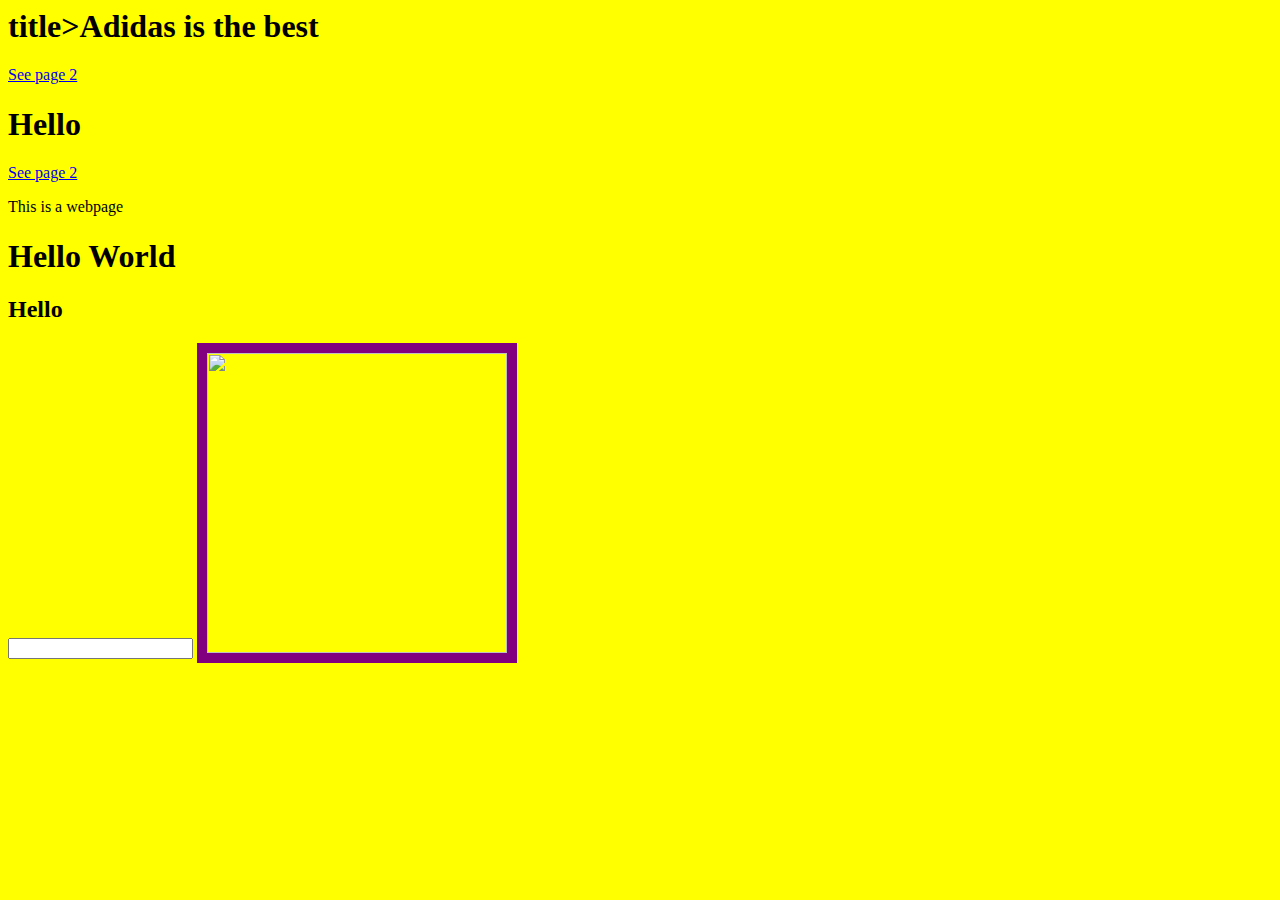
==== index.html @ 349a63d8 "Initial commit" ====
<html>
<head>
  <link rel="stylesheet" href="style.
  css" />
  <link rel="preconnect" href="https://fonts.googleapis.com" />
<link rel="preconnect" href="https://fonts.gstatic.com" crossorigin />
<link href="https://fonts.googleapis.com/css2?family=Tilt+Prism&display=swap" rel="stylesheet"
/>
</head>
<body>
<h1>title>Adidas is the best</h1>
<a href="/page2.html">See page 2</a>
<style>

html {
  background:yellow;
color:black;
}
img {
  border-width: 10px;
  border-color: purple;
  border-style:solid;
}
body {
</style>
</head>
<body>
  <h1>Hello</h1>
  <a href="/page2.html">See page 2</a>
 
  <p>This is a webpage</p>
</body>
</html>
<h1>Hello World</h1>
<h2>Hello</h2>
<input />
<img
width="300"
src="https://cdn.britannica.com/94/193794-050-0FB7060D/Adidas-logo.jpg" >
</html>
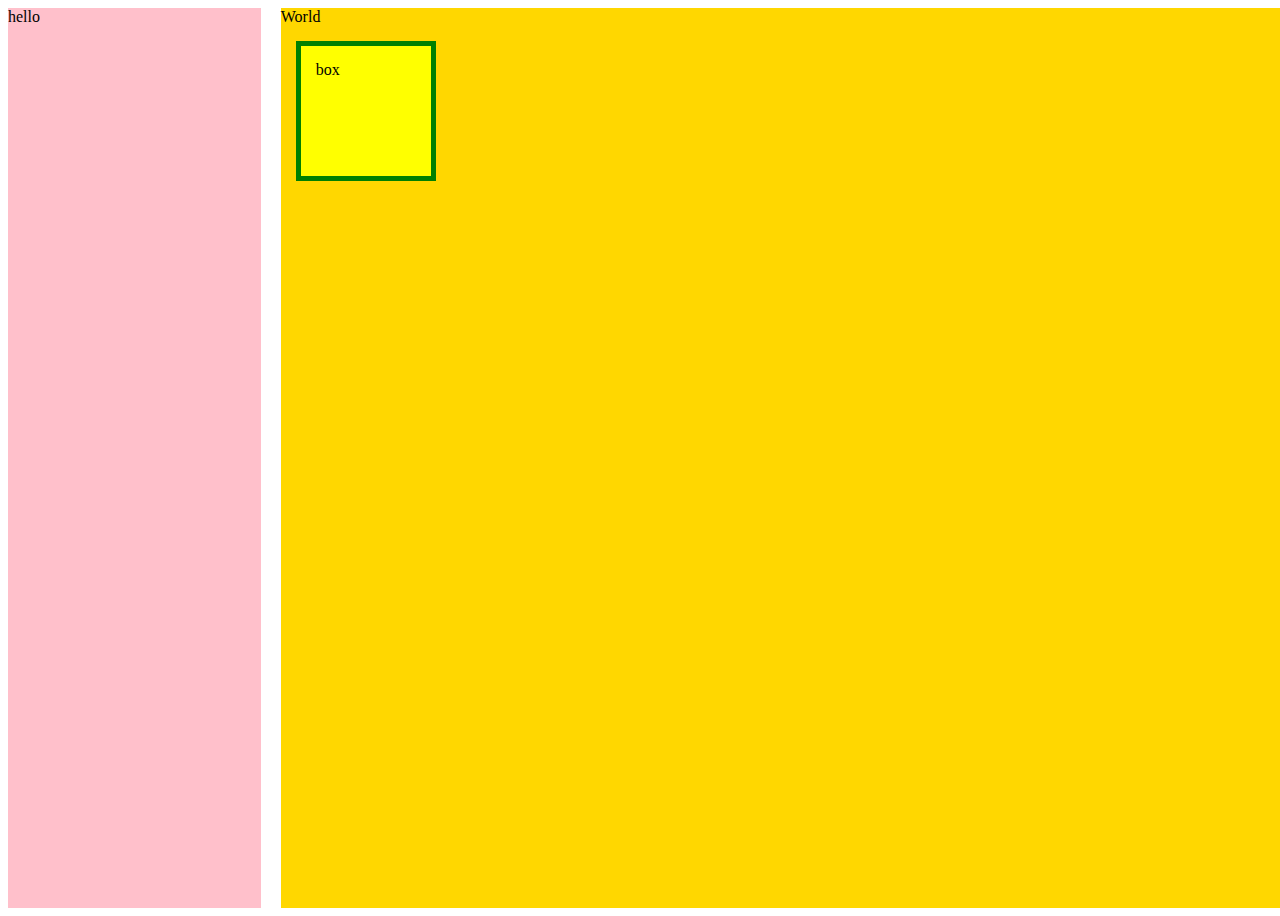
==== commit a70fbd20: "1 file modified" ====
--- a/index.html
+++ b/index.html
@@ -1,40 +1,37 @@
 <html>
-<head>
-  <link rel="stylesheet" href="style.
-  css" />
-  <link rel="preconnect" href="https://fonts.googleapis.com" />
-<link rel="preconnect" href="https://fonts.gstatic.com" crossorigin />
-<link href="https://fonts.googleapis.com/css2?family=Tilt+Prism&display=swap" rel="stylesheet"
-/>
-</head>
-<body>
-<h1>title>Adidas is the best</h1>
-<a href="/page2.html">See page 2</a>
-<style>
+  <head>
+    <style>
+      nav {
+        background: pink;
+      }
 
-html {
-  background:yellow;
-color:black;
-}
-img {
-  border-width: 10px;
-  border-color: purple;
-  border-style:solid;
-}
-body {
-</style>
-</head>
-<body>
-  <h1>Hello</h1>
-  <a href="/page2.html">See page 2</a>
- 
-  <p>This is a webpage</p>
-</body>
-</html>
-<h1>Hello World</h1>
-<h2>Hello</h2>
-<input />
-<img
-width="300"
-src="https://cdn.britannica.com/94/193794-050-0FB7060D/Adidas-logo.jpg" >
+      div.parent {
+        display: grid;
+        grid-template-columns: 20% 80%;
+        min-height: 100vh;
+        grid-gap: 20px;
+      }
+
+      div.child {
+        background: gold;
+      }
+      .box {
+        width: 100px;
+        height: 100px;
+        background: yellow;
+        border: 5px solid green;
+        padding: 15px;
+        margin: 15px;
+      }
+    </style>
+  </head>
+  <body>
+    <div class="parent">
+      <nav>hello</nav>
+      <div class="child">
+        World
+        <div class="box">box</div>
+      </div>
+    </div>
+  </body>
 </html>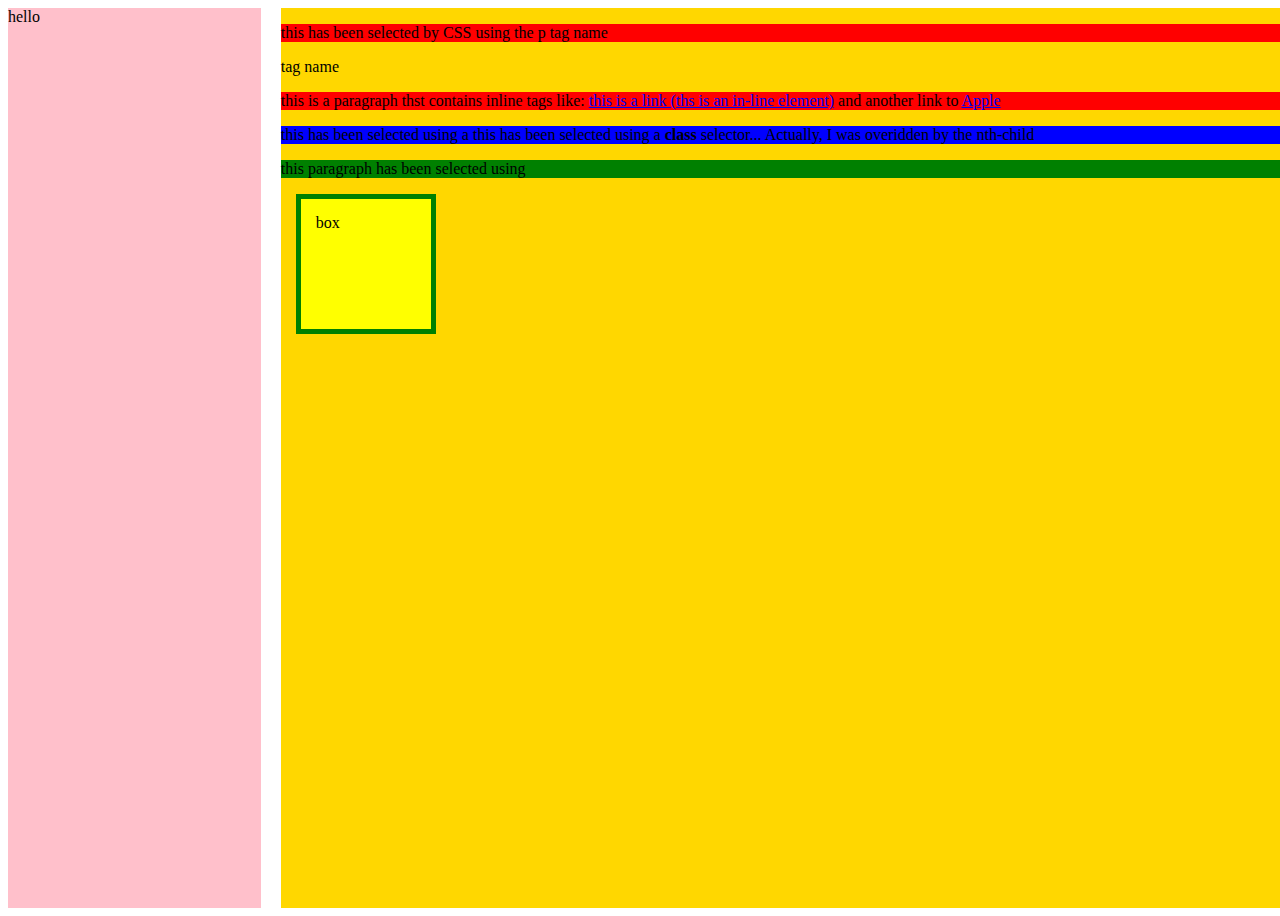
==== commit c6998d66: "1 file modified" ====
--- a/index.html
+++ b/index.html
@@ -14,7 +14,7 @@
 
       div.child {
         background: gold;
-      }
+      } 
       .box {
         width: 100px;
         height: 100px;
@@ -23,13 +23,37 @@
         padding: 15px;
         margin: 15px;
       }
+      p {background:red}
+        .paragraph_2 {
+        background: blue; 
+      }
+      #paragraph_3 {
+        background: green;
+      }
+      p:nth-child(2) strong {
+        background: pink;
+      }
+      a {
+      {background: white;}
     </style>
   </head>
   <body>
     <div class="parent">
       <nav>hello</nav>
       <div class="child">
-        World
+        <p>this has been selected by CSS using the p tag name </p>
+        tag name</p>
+        <p>
+        this is a paragraph thst contains inline tags like:
+        <a href="#">this is a link (ths is an in-line element)</a> and
+        another link to <a href="https://apple.com">Apple</a>
+        </p>
+          <p class="paragraph_2">
+            this has been selected using a 
+            this has been selected using a <strong>class</strong> selector...
+           Actually, I was overidden by the nth-child 
+          </p>
+          <p id="paragraph_3">this paragraph has been selected using</p>
         <div class="box">box</div>
       </div>
     </div>
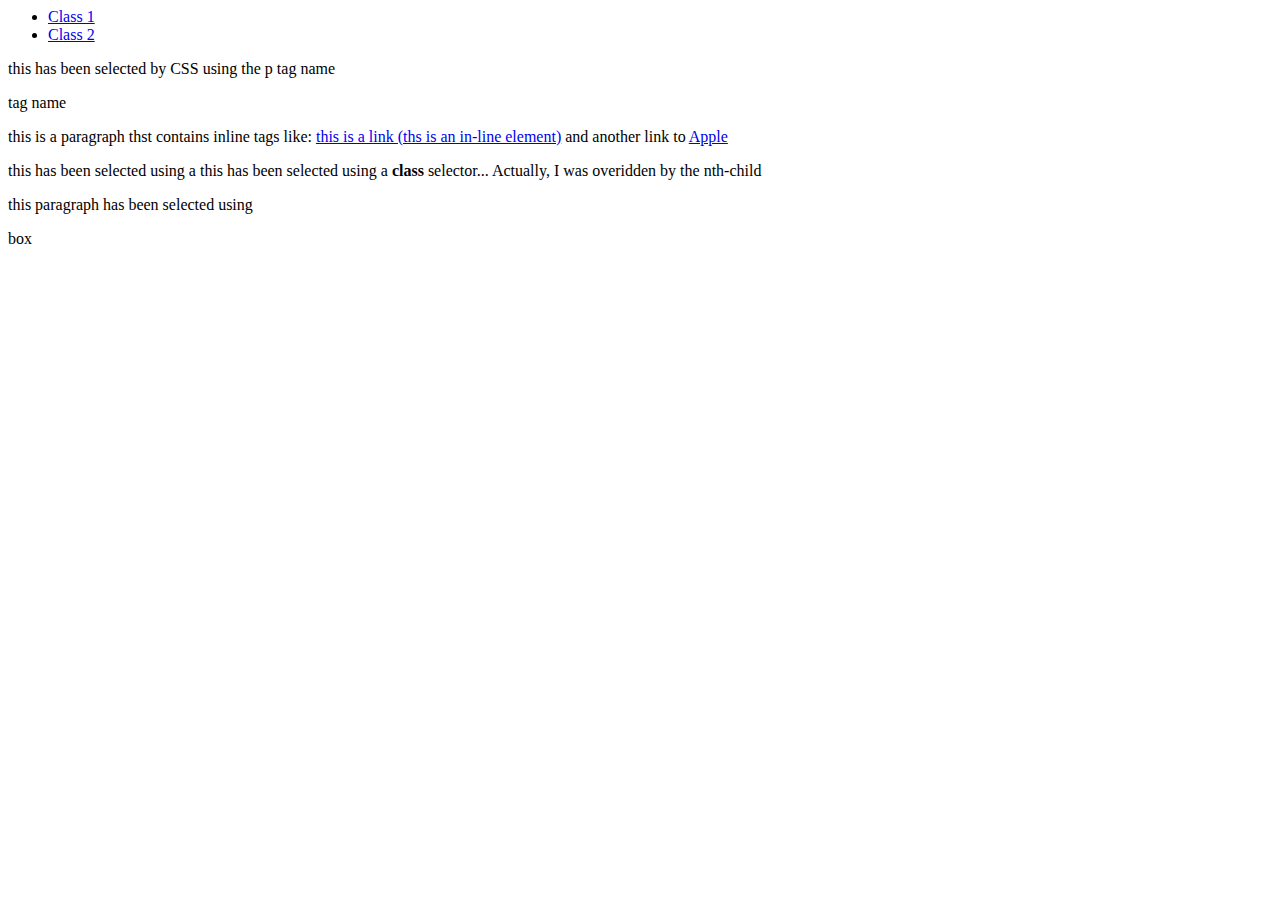
==== commit 75cc2f50: "3 files modified, 1 deleted" ====
--- a/index.html
+++ b/index.html
@@ -1,45 +1,14 @@
 <html>
-  <head>
-    <style>
-      nav {
-        background: pink;
-      }
-
-      div.parent {
-        display: grid;
-        grid-template-columns: 20% 80%;
-        min-height: 100vh;
-        grid-gap: 20px;
-      }
-
-      div.child {
-        background: gold;
-      } 
-      .box {
-        width: 100px;
-        height: 100px;
-        background: yellow;
-        border: 5px solid green;
-        padding: 15px;
-        margin: 15px;
-      }
-      p {background:red}
-        .paragraph_2 {
-        background: blue; 
-      }
-      #paragraph_3 {
-        background: green;
-      }
-      p:nth-child(2) strong {
-        background: pink;
-      }
-      a {
-      {background: white;}
-    </style>
+  <head>  
   </head>
   <body>
     <div class="parent">
-      <nav>hello</nav>
+      <nav>
+        <ul>
+          <li><a href="index.html">Class 1</a></li>
+          <li><a href="index.html">Class 2</a></li>
+        </ul>
+      </nav>
       <div class="child">
         <p>this has been selected by CSS using the p tag name </p>
         tag name</p>
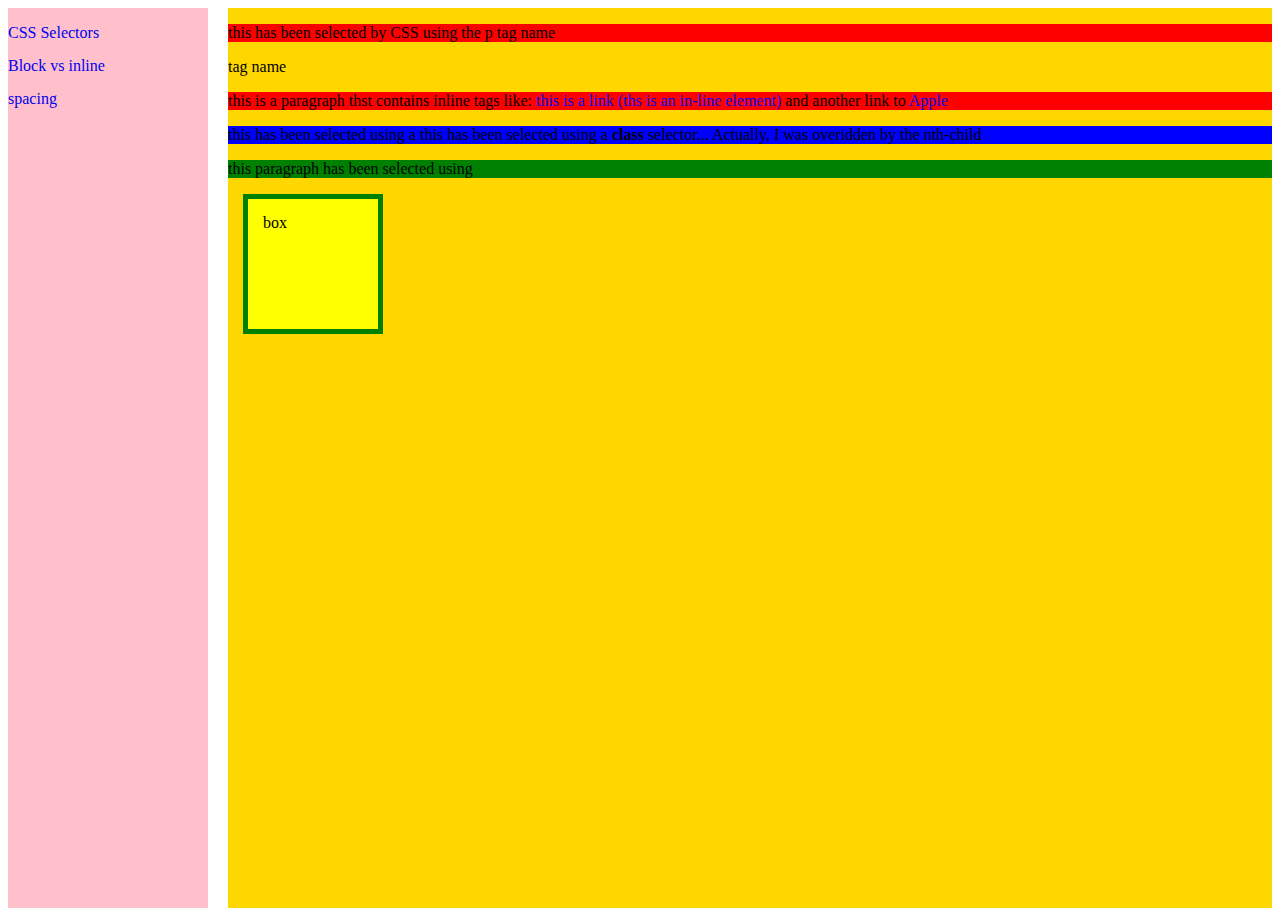
==== commit f9ad07ec: "3 files modified, 1 added" ====
--- a/index.html
+++ b/index.html
@@ -1,12 +1,15 @@
 <html>
   <head>  
+    <link rel="stylesheet" href="style.css" />
   </head>
   <body>
     <div class="parent">
       <nav>
         <ul>
-          <li><a href="index.html">Class 1</a></li>
-          <li><a href="index.html">Class 2</a></li>
+          <li><a href="index.html">CSS Selectors</a></li>
+          <li><a href="page2.html">Block vs inline</a></li>
+          <li><a href="spacing.html">spacing</a></li>
+
         </ul>
       </nav>
       <div class="child">
--- a/style.css
+++ b/style.css
@@ -0,0 +1,72 @@
+nav {
+  background: pink;
+}
+
+div.parent {
+  display: grid;
+  grid-template-columns: 200px auto;
+  min-height: 100vh;
+  grid-gap: 20px;
+}
+
+div.child {
+  background: gold;
+} 
+.box {
+  width: 100px;
+  height: 100px;
+  background: yellow;
+  border: 5px solid green;
+  padding: 15px;
+  margin: 15px;
+}
+p {background:red}
+.paragraph_2 {
+  background: blue; 
+}
+#paragraph_3 {
+  background: green;
+}
+p:nth-child(2) strong {
+  background: pink;
+}
+a {
+  text-decoration: none;
+}
+nav li {
+  list-style-type: none;
+  margin-bottom: 15px;
+}
+
+nav ul {
+  padding: 0;
+}
+.block-div {
+  background: turquoise;
+  display: block;
+  border-width: 2px;
+  border-color: black;
+  border-style: solid;
+  padding: 1rem;
+  margin: 2rem;
+}
+
+#spacing-lesson {
+  width: 150px;
+  height:150px;
+  padding: 100px;
+  margin: 50px;
+  margin: auto;
+  margin-top: 25px;
+  text-align: centre;
+}
+
+.inline-div {
+  display: inline;
+  background-color: purple;
+  color: white;
+}
+.bi {
+  margin-right: 10px;
+  margin-left: 10px;
+}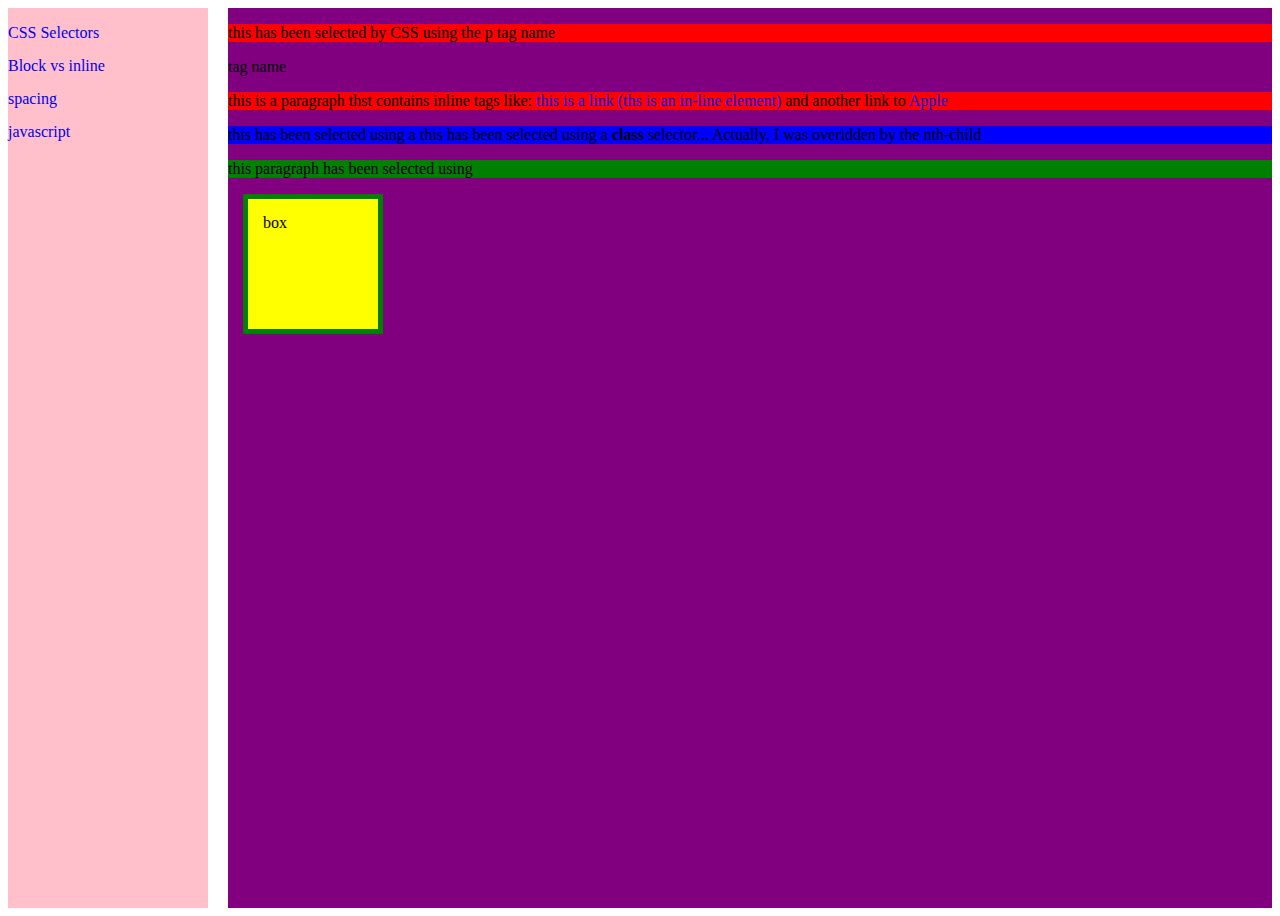
==== commit 0e0b1d00: "3 files modified, 1 added" ====
--- a/index.html
+++ b/index.html
@@ -9,6 +9,7 @@
           <li><a href="index.html">CSS Selectors</a></li>
           <li><a href="page2.html">Block vs inline</a></li>
           <li><a href="spacing.html">spacing</a></li>
+          <li><a href="javascript.html">javascript</a></li>
 
         </ul>
       </nav>
--- a/style.css
+++ b/style.css
@@ -10,7 +10,7 @@
 }
 
 div.child {
-  background: gold;
+  background: purple
 } 
 .box {
   width: 100px;
@@ -42,7 +42,7 @@
   padding: 0;
 }
 .block-div {
-  background: turquoise;
+  background: rgb(38, 150, 103);
   display: block;
   border-width: 2px;
   border-color: black;
@@ -51,14 +51,20 @@
   margin: 2rem;
 }
 
-#spacing-lesson {
-  width: 150px;
-  height:150px;
+.spacing-lesson {
+  width: 100px;
+  height:100px;
   padding: 100px;
   margin: 50px;
   margin: auto;
   margin-top: 25px;
-  text-align: centre;
+  text-align: center;
+  border-radius: 10px;
+  box-shadow: 10px 10px 5px rgb(1, 207, 243);
+}
+
+.spacing-lesson {
+  border-radius: 30px
 }
 
 .inline-div {
